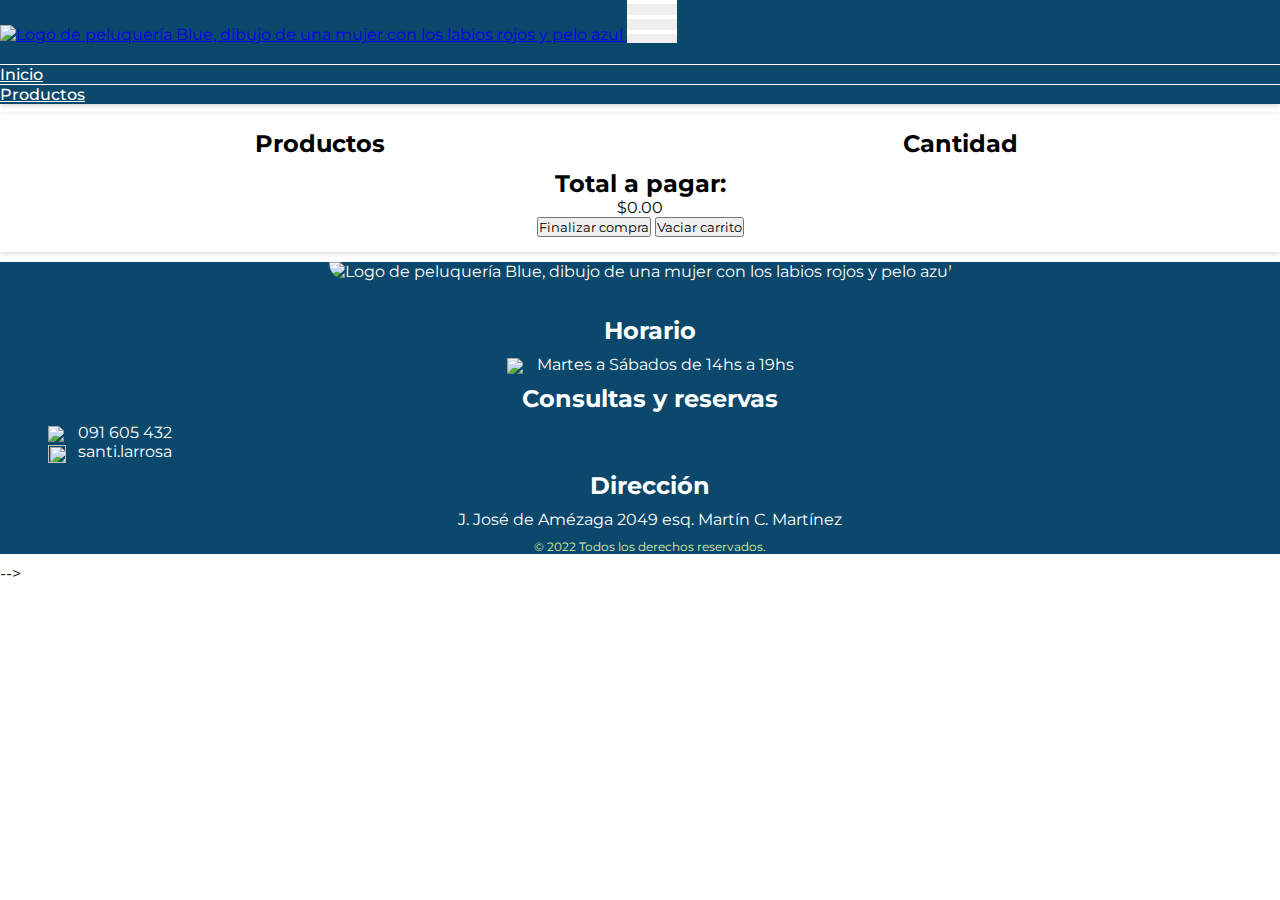
==== cart.html @ f6c090df "avanzando en ultima preentrega" ====
<!DOCTYPE html>
<html lang="es">
<head>
    <meta charset="UTF-8">
    <meta http-equiv="X-UA-Compatible" content="IE=edge">
    <meta name="viewport" content="width=device-width, initial-scale=1.0">
    <link rel="stylesheet" href="https://cdnjs.cloudflare.com/ajax/libs/animate.css/4.1.1/animate.min.css" />
    <link href="https://unpkg.com/aos@2.3.1/dist/aos.css" rel="stylesheet">
    <link href="https://cdn.jsdelivr.net/npm/bootstrap@5.2.2/dist/css/bootstrap.min.css" rel="stylesheet"
        integrity="sha384-Zenh87qX5JnK2Jl0vWa8Ck2rdkQ2Bzep5IDxbcnCeuOxjzrPF/et3URy9Bv1WTRi" crossorigin="anonymous">
    <link rel="stylesheet" href="./css/main.css">
    <title>Peluquería Blue - Carrito de compras</title>
</head>
<body>
    <!-- navbar start -->
    <nav class="navbar navbar-expand-lg">
        <div class="container-fluid">
            <a class="navbar-brand animate__animated animate__backInLeft" href="./index.html">
                <img src="./img/logo.png"
                    alt="Logo de peluquería Blue, dibujo de una mujer con los labios rojos y pelo azul">
            </a>
            <button class="navbar-toggler" type="button" data-bs-toggle="collapse" data-bs-target="#navbarNav"
                aria-controls="navbarNav" aria-expanded="false" aria-label="Toggle navigation">
                <svg viewBox="0 0 100 80" width="40" height="40">
                    <rect width="100" height="8"></rect>
                    <rect y="30" width="100" height="8"></rect>
                    <rect y="60" width="100" height="8"></rect>
                </svg>
            </button>
            <div class="collapse navbar-collapse" id="navbarNav">
                <ul class="navbar-nav">
                    <li class="nav-item">
                        <a class="nav-link" href="./index.html">Inicio</a>
                    </li>
                    <li class="nav-item">
                        <a class="nav-link" href="./products.html">Productos</a>
                    </li>
                </ul>
            </div>
        </div>
    </nav>
    <!-- navbar end -->
    <!-- main start -->
    <main class="main">
        <div class="carrito">
            <div class="productos">
                <h2>Productos</h2>
                <ul id="productosLista" class="productosLista"></ul>
            </div>
            <div class="cantidad">
                <h2>Cantidad</h2>
                <ul id="cantidadLista" class="cantidadLista"></ul>
            </div>
        </div>
        <div class="finalizarCompra">
            <h2>Total a pagar:</h2>
            <div id="total"></div>
            <button type="submit">Finalizar compra</button>
            <button>Vaciar carrito</button>
        </div>
    </main>
    <!-- main end -->
    <!-- footer start -->
    <footer class="footer d-flex flex-column align-items-center">
        <img class="logo" src="./img/logo_white.png"
            alt="Logo de peluquería Blue, dibujo de una mujer con los labios rojos y pelo azul">
        <div class="hours">
            <h2>Horario</h2>
            <div>
                <img src="./img/icons/calendar-icon.png" alt="icono de calendario">
                <p>Martes a Sábados de 14hs a 19hs</p>
            </div>
        </div>
        <div class="reservations d-flex flex-column align-items-center">
            <h2>Consultas y reservas</h2>
            <a href="#" target="_blank">
                <img src="./img/icons/whatsapp-icon.png" alt="icono de whatsapp">
                <p>091 605 432</p>
            </a>
            <a href="#" target="_blank">
                <img src="./img/icons/instragram_icon.png" alt="">
                <p>santi.larrosa</p>
            </a>
        </div>
        <div class="address">
            <h2>Dirección</h2>
            <p>J. José de Amézaga 2049 esq. Martín C. Martínez</p>
        </div>
        <div class="copyR">
            <p>&#169 2022 Todos los derechos reservados.</p>
        </div>
    </footer>
    <!-- footer end -->
    <!-- scripts start -->
    <script src="https://cdn.jsdelivr.net/npm/bootstrap@5.2.2/dist/js/bootstrap.bundle.min.js"
        integrity="sha384-OERcA2EqjJCMA+/3y+gxIOqMEjwtxJY7qPCqsdltbNJuaOe923+mo//f6V8Qbsw3"
        crossorigin="anonymous"></script>
    <script src="https://unpkg.com/aos@2.3.1/dist/aos.js"></script>
    <script src="./js/ProductoClass.js"></script>
    <script src="./js/renderizarCarrito.js"></script> -->
    <!-- scripts end -->
</body>
</html>
---- css/main.css ----
@import url("https://fonts.googleapis.com/css2?family=Montserrat:ital,wght@0,200;0,300;0,400;0,500;0,700;0,900;1,400&display=swap");
@-webkit-keyframes collapseAnim {
  0% {
    width: 15%;
    border-top: 1px solid white;
  }
  100% {
    width: 100%;
    border-top: 1px solid white;
  }
}
@keyframes collapseAnim {
  0% {
    width: 15%;
    border-top: 1px solid white;
  }
  100% {
    width: 100%;
    border-top: 1px solid white;
  }
}
* {
  margin: 0;
  padding: 0;
  box-sizing: border-box;
  font-family: "Montserrat", sans-serif;
  /* border: 1px solid black; */
}

a {
  outline: none;
}

.navbar {
  box-shadow: 0 1px 5px #d3d3d3;
  background-color: #0b486b;
  max-height: 420px;
  z-index: 1000;
}
.navbar .container-fluid .navbar-brand {
  width: 70%;
}
.navbar .container-fluid .navbar-brand img {
  width: 160px;
}
.navbar .container-fluid .navbar-toggler {
  width: 50px;
  border: none;
  color: #fff;
}
.navbar .container-fluid .navbar-toggler svg {
  width: 100%;
  fill: #fff;
}
.navbar .container-fluid .navbar-collapse .navbar-nav {
  margin-top: 20px;
}
.navbar .container-fluid .navbar-collapse .navbar-nav .nav-item {
  -webkit-animation: collapseAnim 0.5s;
          animation: collapseAnim 0.5s;
  border-top: 1px solid #fff;
}
.navbar .container-fluid .navbar-collapse .navbar-nav .nav-item .nav-link {
  font-weight: 500;
  color: #fff;
  text-align: center;
}

.header {
  box-shadow: 0 1px 5px #d3d3d3;
  margin: 10px 0;
  padding: 15px 0;
  background-color: #3b8686;
}
.header h1 {
  font-size: 24px;
  color: #fff;
  text-shadow: 0 0 1px #d3d3d3;
  text-align: center;
}

.main {
  box-shadow: 0 1px 5px #d3d3d3;
  margin: 10px 0;
  padding-top: 15px;
}
.main .card {
  background-color: #3b8686;
  width: 260px;
  height: 480px;
  border: 1px solid #3b8686;
  border-radius: 15px;
  overflow: hidden;
  text-align: center;
  color: #fff;
  box-shadow: 10px 12px 20px rgb(160, 160, 160);
}
.main .card img {
  height: 250px;
}
.main .card .card-body h3 {
  font-weight: 700;
  font-size: 22px;
  margin-bottom: 10px;
}
.main .card .card-body p {
  font-size: 13px;
}
.main .card .card-body p:nth-child(3) {
  position: absolute;
  margin-top: 130px;
  font-weight: 700;
  font-size: 18px;
}
.main .card .card-body button {
  position: absolute;
  margin-top: 165px;
  background-color: #0b486b;
  border: none;
  box-shadow: 1px 2px 3px #272727;
  font-weight: 500;
  border-radius: 15px;
  padding: 5px 0;
  width: 150px;
  color: #fff;
  transition: 0.3s;
}
.main .services a {
  display: block;
  min-width: 280px;
}
.main .services a figure {
  display: flex;
  justify-content: center;
  align-items: center;
  background-color: #fff;
}
.main .services a figure img {
  transition: 0.4s;
  width: 100%;
  opacity: 0.96;
}
.main .services a figure figcaption {
  position: absolute;
  text-align: center;
  color: #fff;
  font-size: 16px;
  text-shadow: 0 0 15px black;
  font-weight: 700;
  transition: 0.2s;
  text-shadow: 0 0 5px #272727;
  transform: translateY(30px);
}
.main .most-selled {
  box-shadow: 0 1px 5px #d3d3d3;
  padding: 10px 0;
}
.main .most-selled h2 {
  box-shadow: 0 1px 5px #d3d3d3;
  width: 100%;
  background-color: #3b8686;
  padding: 15px 0;
  font-size: 20px;
  color: #fff;
  text-shadow: 0 0 1px #000;
  text-align: center;
}
.main .most-selled .carousel {
  margin-top: 10px;
  padding-top: 10px;
  width: 100%;
  height: 500px;
  display: flex;
  box-shadow: 0 1px 5px #d3d3d3;
}
.main .most-selled .carousel button {
  opacity: 0.5;
}
.main .most-selled .carousel button span img {
  width: 35px;
}
.main .newsletter {
  box-shadow: 0 1px 5px #d3d3d3;
  padding: 10px 0;
  background-color: #0b486b;
}
.main .newsletter h2 {
  padding: 15px 0;
  font-size: 20px;
  color: #fff;
  text-shadow: 0 0 1px #000;
  text-align: center;
}
.main .newsletter form {
  margin-bottom: 10px;
}
.main .newsletter form input {
  width: 60%;
  padding: 5px;
  border-top-left-radius: 10px;
  border-bottom-left-radius: 10px;
  font-size: 14px;
  border: none;
  outline: none;
}
.main .newsletter form button {
  background-color: #8ddbe1;
  color: #000;
  position: relative;
  left: -8px;
  width: 100px;
  height: 35px;
  border-top-right-radius: 10px;
  border-bottom-right-radius: 10px;
  border: none;
  outline: none;
  font-size: 14px;
  transition: 0.3s;
}
.main .carrito {
  display: grid;
  grid-template-columns: 1fr 1fr;
  justify-items: center;
  text-align: center;
}
.main .carrito h2 {
  height: 40px;
}
.main .carrito .productos .productosLista {
  padding: 0;
}
.main .carrito .productos .productosLista li {
  height: 30px;
}
.main .carrito .cantidad .cantidadLista {
  padding: 0;
}
.main .carrito .cantidad .cantidadLista li {
  display: flex;
  justify-content: center;
  align-items: center;
  list-style: none;
  height: 30px;
}
.main .carrito .cantidad .cantidadLista li button {
  width: 25px;
  height: 25px;
  padding: 0;
  margin: 0 2px;
}
.main .finalizarCompra {
  text-align: center;
  padding-bottom: 15px;
}

.grid-products {
  display: flex;
  flex-wrap: wrap;
  justify-content: center;
}
.grid-products .card {
  margin: 10px 5px;
}

.footer {
  text-align: center;
  background-color: #0b486b;
  color: white;
}
.footer .logo {
  width: 150px;
  margin-bottom: 25px;
  border-bottom-left-radius: 25px;
  border-bottom-right-radius: 25px;
}
.footer h2 {
  color: #fff;
  margin-bottom: 10px;
}
.footer .hours, .footer .copyR, .footer .address, .footer .reservations {
  margin: 10px;
  width: 100%;
}
.footer .hours div, .footer .copyR div, .footer .address div, .footer .reservations div {
  display: flex;
  justify-content: center;
  gap: 12px;
}
.footer .hours div img, .footer .copyR div img, .footer .address div img, .footer .reservations div img {
  position: relative;
  top: 3px;
  width: 18px;
  height: 18px;
}
.footer .reservations a {
  color: #fff;
  width: 200px;
  text-decoration: none;
  display: flex;
  justify-content: center;
  gap: 12px;
}
.footer .reservations a img {
  position: relative;
  top: 3px;
  width: 18px;
  height: 18px;
}
.footer .copyR {
  color: #deeea2;
  font-size: 12px;
}

@media (min-width: 839px) {
  .main .services {
    max-width: 839px;
  }
  .main .newsletter form input {
    width: 35%;
  }
}
@media (min-width: 1200px) {
  .main .card .card-body button:hover {
    background-color: #fff;
    color: #0b486b;
  }
  .main .services {
    max-width: 100%;
  }
  .main .services a figure:hover img {
    opacity: 0.6;
  }
  .main .services a figure:hover figcaption {
    scale: 1.2;
    transform: translateY(0);
  }
  .main .most-selled button {
    margin: 0 300px;
  }
  .main .most-selled .carousel button:hover {
    opacity: 1;
  }
  .main .newsletter form input {
    width: 20%;
  }
  .main .newsletter button:hover {
    background-color: #fff;
    color: #0b486b;
  }
}/*# sourceMappingURL=main.css.map */
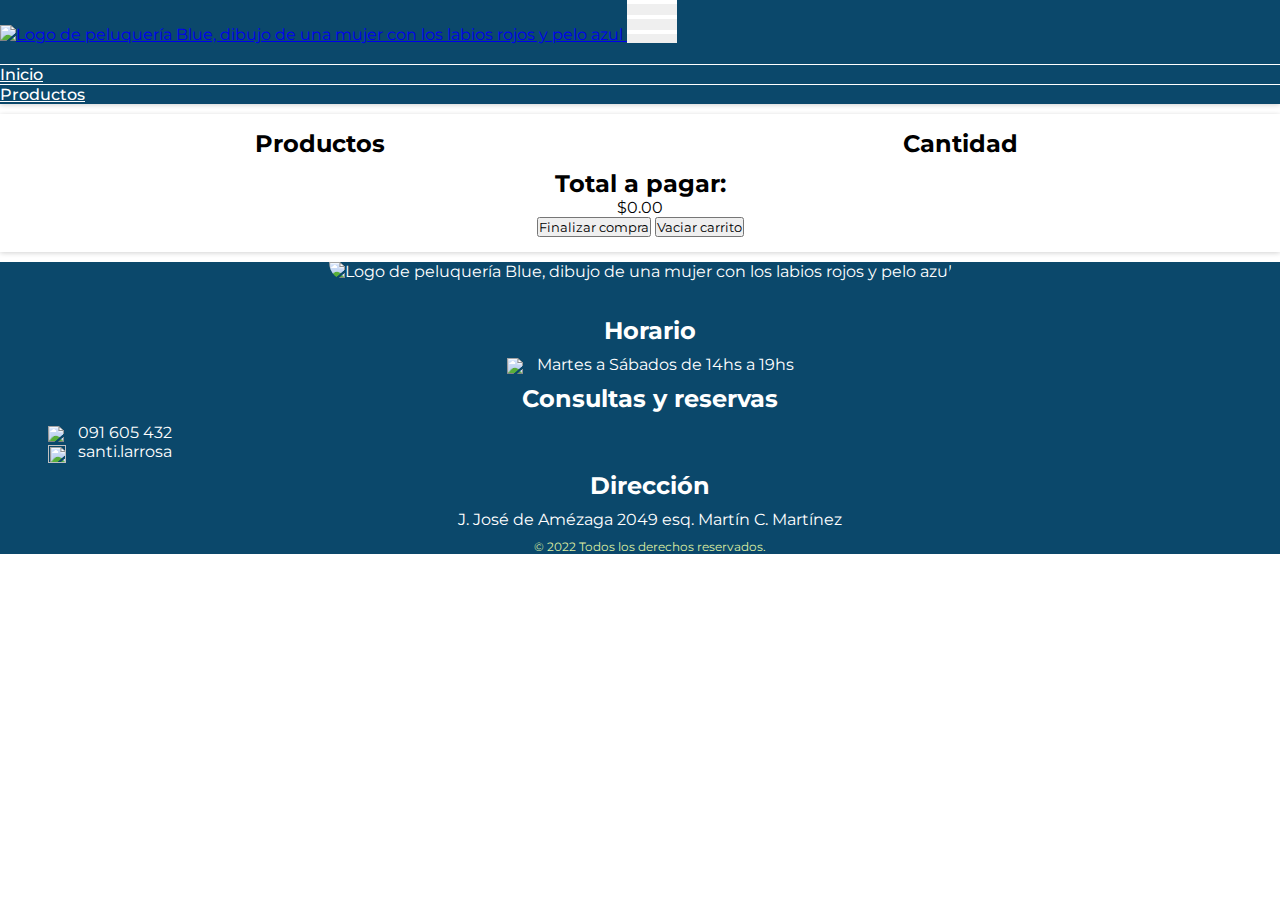
==== commit c995dbab: "Actualizacion prefinal" ====
--- a/cart.html
+++ b/cart.html
@@ -1,5 +1,6 @@
 <!DOCTYPE html>
 <html lang="es">
+
 <head>
     <meta charset="UTF-8">
     <meta http-equiv="X-UA-Compatible" content="IE=edge">
@@ -9,13 +10,15 @@
     <link href="https://cdn.jsdelivr.net/npm/bootstrap@5.2.2/dist/css/bootstrap.min.css" rel="stylesheet"
         integrity="sha384-Zenh87qX5JnK2Jl0vWa8Ck2rdkQ2Bzep5IDxbcnCeuOxjzrPF/et3URy9Bv1WTRi" crossorigin="anonymous">
     <link rel="stylesheet" href="./css/main.css">
+    <script src="https://unpkg.com/sweetalert/dist/sweetalert.min.js"></script>
     <title>Peluquería Blue - Carrito de compras</title>
 </head>
+
 <body>
     <!-- navbar start -->
     <nav class="navbar navbar-expand-lg">
         <div class="container-fluid">
-            <a class="navbar-brand animate__animated animate__backInLeft" href="./index.html">
+            <a class="navbar-brand" href="./index.html">
                 <img src="./img/logo.png"
                     alt="Logo de peluquería Blue, dibujo de una mujer con los labios rojos y pelo azul">
             </a>
@@ -55,8 +58,8 @@
         <div class="finalizarCompra">
             <h2>Total a pagar:</h2>
             <div id="total"></div>
-            <button type="submit">Finalizar compra</button>
-            <button>Vaciar carrito</button>
+            <button id="finalizar" type="submit">Finalizar compra</button>
+            <button id="vaciar">Vaciar carrito</button>
         </div>
     </main>
     <!-- main end -->
@@ -97,7 +100,8 @@
         crossorigin="anonymous"></script>
     <script src="https://unpkg.com/aos@2.3.1/dist/aos.js"></script>
     <script src="./js/ProductoClass.js"></script>
-    <script src="./js/renderizarCarrito.js"></script> -->
+    <script src="./js/renderizarCarrito.js"></script>
     <!-- scripts end -->
 </body>
+
 </html>--- a/css/main.css
+++ b/css/main.css
@@ -172,9 +172,6 @@
   height: 500px;
   display: flex;
   box-shadow: 0 1px 5px #d3d3d3;
-}
-.main .most-selled .carousel button {
-  opacity: 0.5;
 }
 .main .most-selled .carousel button span img {
   width: 35px;
